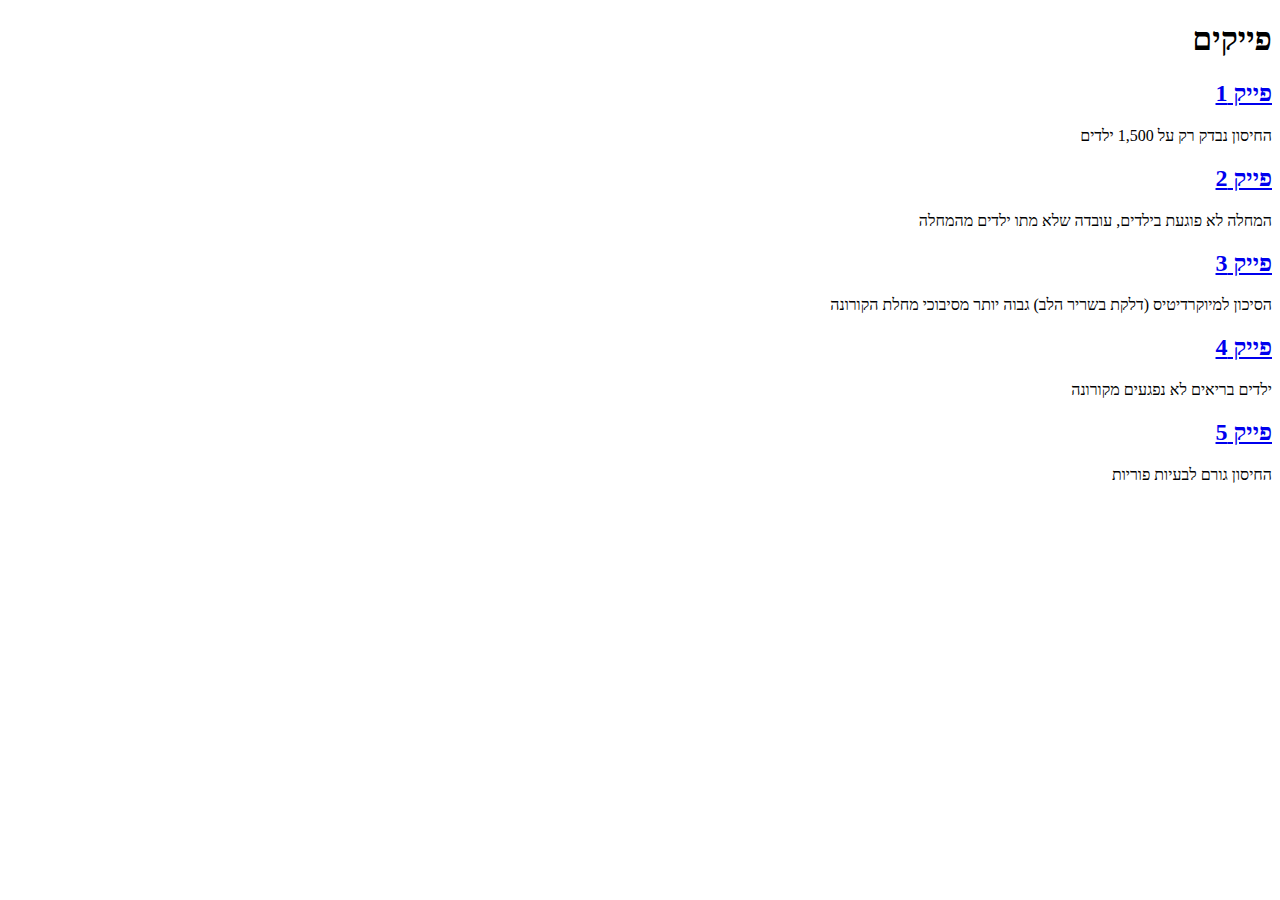
==== fakes/index.html @ 44a82a3c "Initial commit" ====
<!DOCTYPE html>

<html dir="rtl" lang="he">

<head>
    <meta charset="utf-8">
    <meta name="viewport" content="width=device-width, initial-scale=1">

    <title>פייקים</title>
</head>

<body>

<main id="content">
  <h1>פייקים</h1>

  <div>
    
      <article>
        <header>
          <h2>
            <a href="/fakes/fake1/">פייק 1</a>
          </h2>
        </header>

        <p>החיסון נבדק רק על 1,500 ילדים</p>
      </article>
    
      <article>
        <header>
          <h2>
            <a href="/fakes/fake2/">פייק 2</a>
          </h2>
        </header>

        <p>המחלה לא פוגעת בילדים, עובדה שלא מתו ילדים מהמחלה</p>
      </article>
    
      <article>
        <header>
          <h2>
            <a href="/fakes/fake3/">פייק 3</a>
          </h2>
        </header>

        <p>הסיכון למיוקרדיטיס (דלקת בשריר הלב) גבוה יותר מסיבוכי מחלת הקורונה</p>
      </article>
    
      <article>
        <header>
          <h2>
            <a href="/fakes/fake4/">פייק 4</a>
          </h2>
        </header>

        <p>ילדים בריאים לא נפגעים מקורונה</p>
      </article>
    
      <article>
        <header>
          <h2>
            <a href="/fakes/fake5/">פייק 5</a>
          </h2>
        </header>

        <p>החיסון גורם לבעיות פוריות</p>
      </article>
    
  </div>

</main>

</body>

</html>
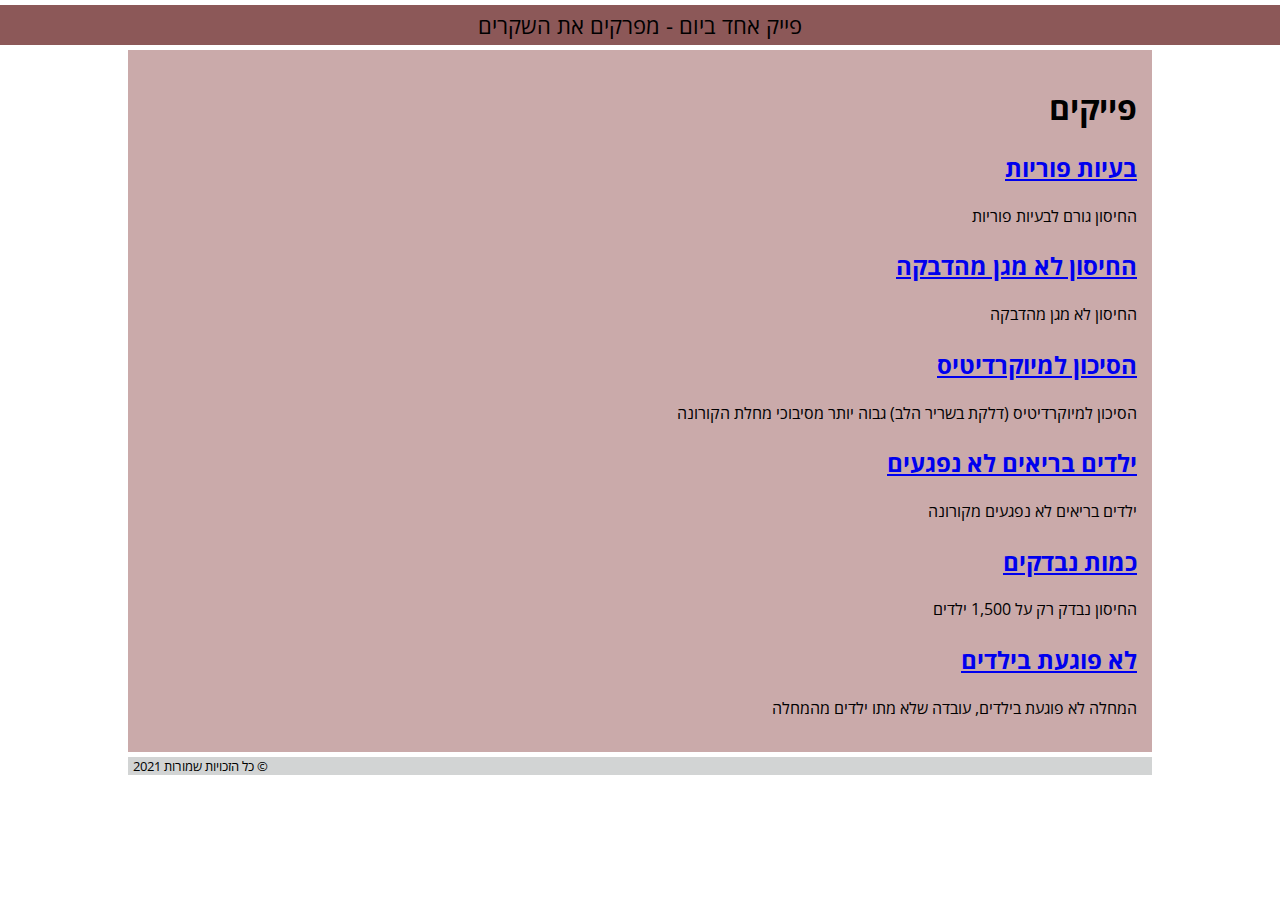
==== commit 2d0332f9: "More changes" ====
--- a/fakes/index.html
+++ b/fakes/index.html
@@ -5,70 +5,104 @@
 <head>
     <meta charset="utf-8">
     <meta name="viewport" content="width=device-width, initial-scale=1">
-
+    <link href="../css/main.css" rel="stylesheet">
     <title>פייקים</title>
 </head>
 
 <body>
 
-<main id="content">
-  <h1>פייקים</h1>
+<div style="height: 5px;">
+</div>
+<div style="display: flex; justify-content: center; background-color: var(--heading-color); height: 40px; font-size: 1.4em;">
+    <div style="display: flex; flex-direction: column; justify-content: center;">
+        פייק אחד ביום - מפרקים את השקרים
+    </div>
+</div>
+<div style="height: 5px;">
+</div>
 
-  <div>
-    
-      <article>
-        <header>
-          <h2>
-            <a href="/fakes/fake1/">פייק 1</a>
-          </h2>
-        </header>
+<div id="main-block">
+    <h1>פייקים</h1>
 
-        <p>החיסון נבדק רק על 1,500 ילדים</p>
-      </article>
-    
-      <article>
-        <header>
-          <h2>
-            <a href="/fakes/fake2/">פייק 2</a>
-          </h2>
-        </header>
+    <div>
+        
+            <article>
+                <header>
+                    <h2>
+                        <a href="../fakes/fertility-problems/">בעיות פוריות</a>
+                    </h2>
+                </header>
 
-        <p>המחלה לא פוגעת בילדים, עובדה שלא מתו ילדים מהמחלה</p>
-      </article>
-    
-      <article>
-        <header>
-          <h2>
-            <a href="/fakes/fake3/">פייק 3</a>
-          </h2>
-        </header>
+                <p>החיסון גורם לבעיות פוריות</p>
+            </article>
+        
+            <article>
+                <header>
+                    <h2>
+                        <a href="../fakes/protection-from-infection/">החיסון לא מגן מהדבקה</a>
+                    </h2>
+                </header>
 
-        <p>הסיכון למיוקרדיטיס (דלקת בשריר הלב) גבוה יותר מסיבוכי מחלת הקורונה</p>
-      </article>
-    
-      <article>
-        <header>
-          <h2>
-            <a href="/fakes/fake4/">פייק 4</a>
-          </h2>
-        </header>
+                <p>החיסון לא מגן מהדבקה</p>
+            </article>
+        
+            <article>
+                <header>
+                    <h2>
+                        <a href="../fakes/myocarditis-risk/">הסיכון למיוקרדיטיס</a>
+                    </h2>
+                </header>
 
-        <p>ילדים בריאים לא נפגעים מקורונה</p>
-      </article>
-    
-      <article>
-        <header>
-          <h2>
-            <a href="/fakes/fake5/">פייק 5</a>
-          </h2>
-        </header>
+                <p>הסיכון למיוקרדיטיס (דלקת בשריר הלב) גבוה יותר מסיבוכי מחלת הקורונה</p>
+            </article>
+        
+            <article>
+                <header>
+                    <h2>
+                        <a href="../fakes/healthy-children-not-affected/">ילדים בריאים לא נפגעים</a>
+                    </h2>
+                </header>
 
-        <p>החיסון גורם לבעיות פוריות</p>
-      </article>
-    
-  </div>
+                <p>ילדים בריאים לא נפגעים מקורונה</p>
+            </article>
+        
+            <article>
+                <header>
+                    <h2>
+                        <a href="../fakes/amount-of-test-subjects/">כמות נבדקים</a>
+                    </h2>
+                </header>
 
-</main>
+                <p>החיסון נבדק רק על 1,500 ילדים</p>
+            </article>
+        
+            <article>
+                <header>
+                    <h2>
+                        <a href="../fakes/children-not-hurt/">לא פוגעת בילדים</a>
+                    </h2>
+                </header>
+
+                <p>המחלה לא פוגעת בילדים, עובדה שלא מתו ילדים מהמחלה</p>
+            </article>
+        
+    </div>
+
+</div>
+
+<div style="height: 5px;"></div>
+<div style="display: flex;
+            justify-content: left;
+            background-color: var(--footer-color);
+            font-size: 0.8em;
+            max-width: var(--content-width);
+            margin: auto;
+            padding-left: 5px;">
+    <div style="display: flex; flex-direction: column; justify-content: center;">
+        © כל הזכויות שמורות 2021
+    </div>
+</div>
+<div style="height: 5px;"></div>
 
 </body>
 
--- a/css/main.css
+++ b/css/main.css
@@ -0,0 +1,73 @@
+/*** General ***/
+
+body {
+    margin: 0px;  /* Disable margin on everything */
+    padding: 0px;  /* Disable padding on everything */
+}
+
+*, *::before, *::after {
+    box-sizing: border-box;  /* Use border-box sizing model, so calculations make sense */
+}
+
+html {
+    overflow-y: scroll;  /* Always show scrollbar to avoid flicker when moving between pages */
+}
+
+p {
+    line-height: 1.6;  /* Larger than default line height */
+}
+
+html {
+    scroll-behavior: smooth;  /* Smooth scrolling when clicking anchor links */
+}
+
+
+/*** Fonts ***/
+
+/* Generated by https://google-webfonts-helper.herokuapp.com/fonts/open-sans?subsets=hebrew */
+
+/* open-sans-regular - hebrew */
+@font-face {
+  font-family: 'Open Sans';
+  font-style: normal;
+  font-weight: 400;
+  src: local(''),
+       url('../fonts/open-sans-v27-hebrew-regular.woff2') format('woff2'), /* Chrome 26+, Opera 23+, Firefox 39+ */
+       url('../fonts/open-sans-v27-hebrew-regular.woff') format('woff'); /* Chrome 6+, Firefox 3.6+, IE 9+, Safari 5.1+ */
+}
+
+/* open-sans-700 - hebrew */
+@font-face {
+  font-family: 'Open Sans';
+  font-style: normal;
+  font-weight: 700;
+  src: local(''),
+       url('../fonts/open-sans-v27-hebrew-700.woff2') format('woff2'), /* Chrome 26+, Opera 23+, Firefox 39+ */
+       url('../fonts/open-sans-v27-hebrew-700.woff') format('woff'); /* Chrome 6+, Firefox 3.6+, IE 9+, Safari 5.1+ */
+}
+
+body {
+    font-family: 'Open Sans';
+}
+
+
+/*** Main Content ***/
+
+:root {
+  /* Colors */
+  --heading-color: #8C5858;
+  --footer-color: #D2D4D4;
+  --background-color: #CAAAAA;
+  --fake-color: #A66767;
+  --truth-color: #CAD2D3;
+
+  /* Sizes */
+  --content-width: 1024px;
+}
+
+#main-block {
+    max-width: var(--content-width);
+    margin: auto;
+    background-color: var(--background-color);
+    padding: 15px;
+}
